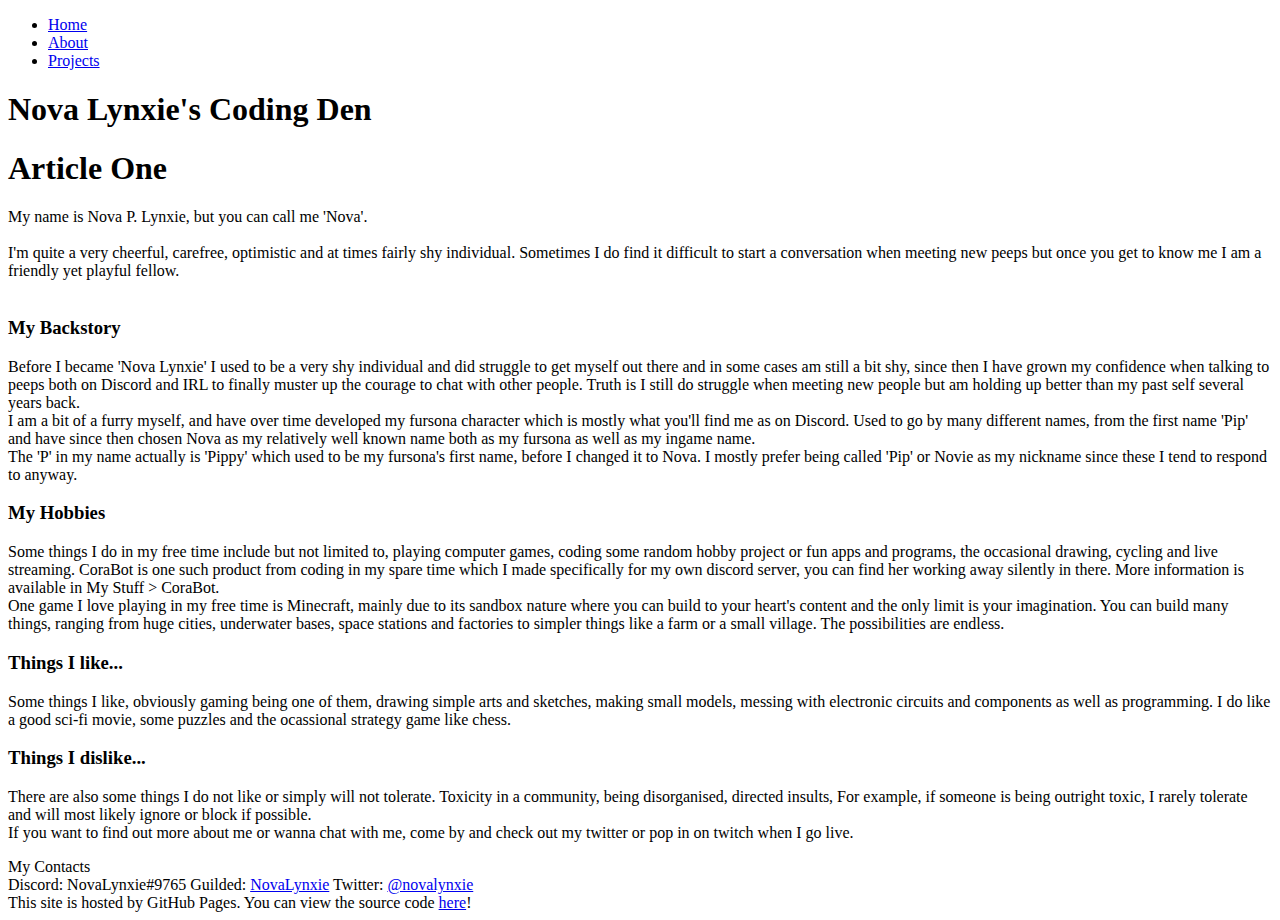
==== about.html @ cbad6224 "Create about.html" ====
<!DOCTYPE html>
<html>

<head>
  <meta charset="utf-8">
  <meta name="viewport" content="width=device-width">
  <title>Nova's GitPages</title>
  <link href="assets/css/main.css" rel="stylesheet" type="text/css" />
</head>

<nav class="navbar">
  <ul id="navlist">
    <li class="navitem"><a href="index.html">Home</a></li>
    <li class="navitem"><a href="about.html">About</a></li>
    <li class="navitem"><a href="projects.html">Projects</a></li>
  </ul>
</nav>

<body>
  <h1>Nova Lynxie's Coding Den</h1>
  <article>
    <h1>Article One</h1>
    <p>
      My name is Nova P. Lynxie, but you can call me 'Nova'.<br>
      <br>
      I'm quite a very cheerful, carefree, optimistic and at times fairly shy individual. Sometimes I do find it
      difficult to start a conversation when meeting new peeps but once you get to know me I am a friendly yet playful
      fellow.<br>
      <br>
    <h3>My Backstory</h3>
    Before I became 'Nova Lynxie' I used to be a very shy individual and did struggle to get myself out there and in
    some cases am still a bit shy, since then I have grown my confidence when talking to peeps both on Discord and IRL
    to finally muster up the courage to chat with other people. Truth is I still do struggle when meeting new people
    but am holding up better than my past self several years back.<br>
    I am a bit of a furry myself, and have over time developed my fursona character which is mostly what you'll find
    me as on Discord. Used to go by many different names, from the first name 'Pip' and have since then chosen Nova as
    my relatively well known name both as my fursona as well as my ingame name.<br>
    The 'P' in my name actually is 'Pippy' which used to be my fursona's first name, before I changed it to Nova. I
    mostly prefer being called 'Pip' or Novie as my nickname since these I tend to respond to anyway.<br>

    <h3>My Hobbies</h3>
    Some things I do in my free time include but not limited to, playing computer games, coding some random hobby
    project or fun apps and programs, the occasional drawing, cycling and live streaming.
    CoraBot is one such product from coding in my spare time which I made specifically for my own discord server, you
    can find her working away silently in there. More information is available in My Stuff > CoraBot.<br>
    One game I love playing in my free time is Minecraft, mainly due to its sandbox nature where you can build to your
    heart's content and the only limit is your imagination. You can build many things, ranging from huge cities,
    underwater bases, space stations and factories to simpler things like a farm or a small village. The possibilities
    are endless.<br>
    <div class="row">
      <div class="column">
        <h3>Things I like...</h3>
        Some things I like, obviously gaming being one of them, drawing simple arts and sketches, making small models,
        messing with electronic circuits and components as well as programming. I do like a good sci-fi movie, some
        puzzles and the ocassional strategy game like chess.
      </div>
      <div class="column">
        <h3>Things I dislike...</h3>
        There are also some things I do not like or simply will not tolerate. Toxicity in a community, being
        disorganised,
        directed insults,
        For example, if someone is being outright toxic, I rarely tolerate and will most likely ignore or block if
        possible.
      </div>
    </div>
    If you want to find out more about me or wanna chat with me, come by and check out my twitter or pop in on
    twitch
    when I go live.
    </p>
  </article>
  <script src="assets/js/main.js"></script>
  <!--
  This script places a badge on your repl's full-browser view back to your repl's cover
  page. Try various colors for the theme: dark, light, red, orange, yellow, lime, green,
  teal, blue, blurple, magenta, pink!
  -->
  <script src="https://replit.com/public/js/replit-badge.js" theme="blue" defer></script>
</body>
<footer>
  My Contacts <br>
  Discord: NovaLynxie#9765 Guilded: <a href="https://www.guilded.gg/lynxfuzzybutt">NovaLynxie</a> Twitter: <a
    href="https://twitter.com/novalynxie">@novalynxie</a><br>
  This site is hosted by GitHub Pages. You can view the source code <a
    href="https://github.com/NovaLynxie/NovaLynxie/tree/pages">here</a>!
</footer>

</html>
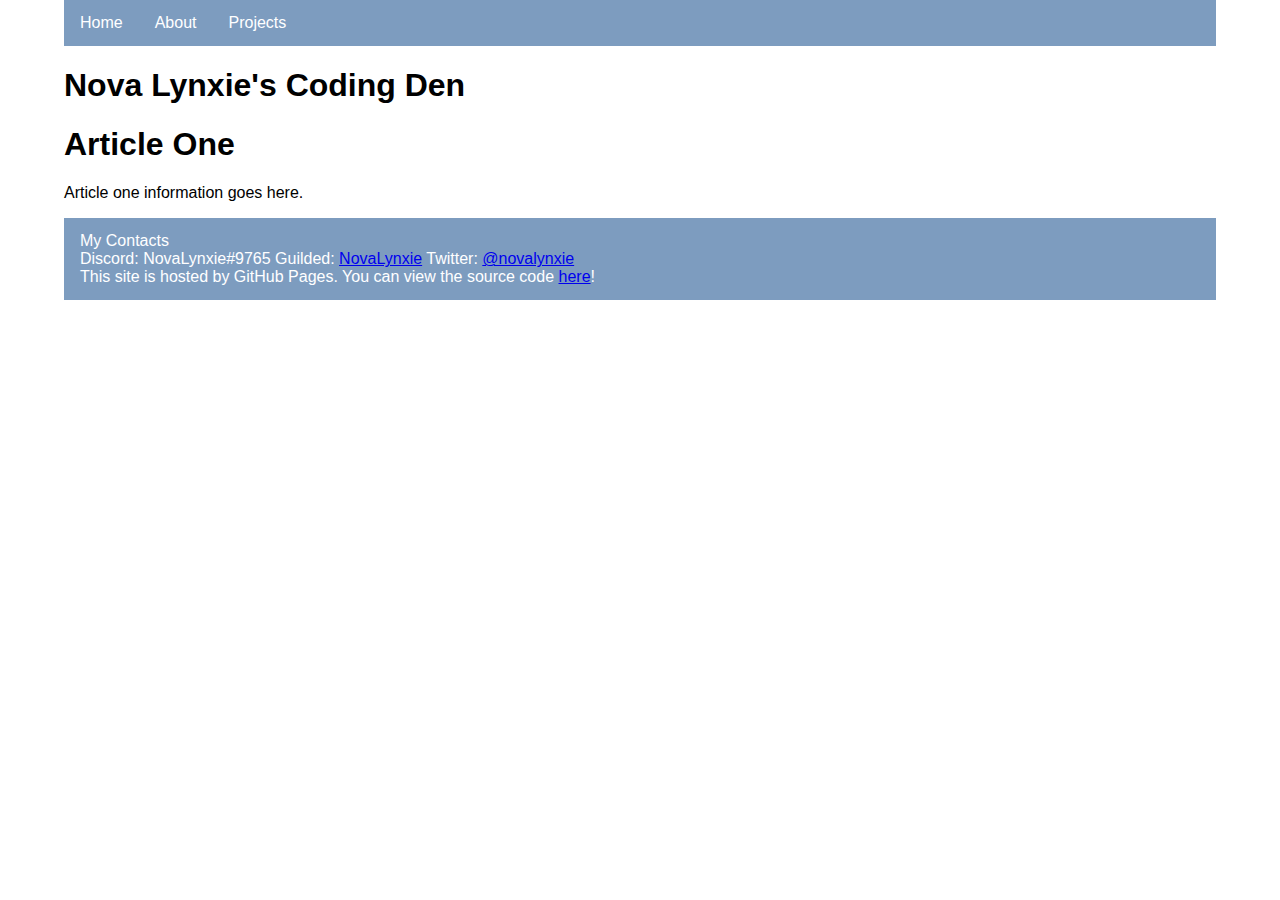
==== commit cd0c1c09: "Update everything." ====
--- a/about.html
+++ b/about.html
@@ -21,51 +21,7 @@
   <article>
     <h1>Article One</h1>
     <p>
-      My name is Nova P. Lynxie, but you can call me 'Nova'.<br>
-      <br>
-      I'm quite a very cheerful, carefree, optimistic and at times fairly shy individual. Sometimes I do find it
-      difficult to start a conversation when meeting new peeps but once you get to know me I am a friendly yet playful
-      fellow.<br>
-      <br>
-    <h3>My Backstory</h3>
-    Before I became 'Nova Lynxie' I used to be a very shy individual and did struggle to get myself out there and in
-    some cases am still a bit shy, since then I have grown my confidence when talking to peeps both on Discord and IRL
-    to finally muster up the courage to chat with other people. Truth is I still do struggle when meeting new people
-    but am holding up better than my past self several years back.<br>
-    I am a bit of a furry myself, and have over time developed my fursona character which is mostly what you'll find
-    me as on Discord. Used to go by many different names, from the first name 'Pip' and have since then chosen Nova as
-    my relatively well known name both as my fursona as well as my ingame name.<br>
-    The 'P' in my name actually is 'Pippy' which used to be my fursona's first name, before I changed it to Nova. I
-    mostly prefer being called 'Pip' or Novie as my nickname since these I tend to respond to anyway.<br>
-
-    <h3>My Hobbies</h3>
-    Some things I do in my free time include but not limited to, playing computer games, coding some random hobby
-    project or fun apps and programs, the occasional drawing, cycling and live streaming.
-    CoraBot is one such product from coding in my spare time which I made specifically for my own discord server, you
-    can find her working away silently in there. More information is available in My Stuff > CoraBot.<br>
-    One game I love playing in my free time is Minecraft, mainly due to its sandbox nature where you can build to your
-    heart's content and the only limit is your imagination. You can build many things, ranging from huge cities,
-    underwater bases, space stations and factories to simpler things like a farm or a small village. The possibilities
-    are endless.<br>
-    <div class="row">
-      <div class="column">
-        <h3>Things I like...</h3>
-        Some things I like, obviously gaming being one of them, drawing simple arts and sketches, making small models,
-        messing with electronic circuits and components as well as programming. I do like a good sci-fi movie, some
-        puzzles and the ocassional strategy game like chess.
-      </div>
-      <div class="column">
-        <h3>Things I dislike...</h3>
-        There are also some things I do not like or simply will not tolerate. Toxicity in a community, being
-        disorganised,
-        directed insults,
-        For example, if someone is being outright toxic, I rarely tolerate and will most likely ignore or block if
-        possible.
-      </div>
-    </div>
-    If you want to find out more about me or wanna chat with me, come by and check out my twitter or pop in on
-    twitch
-    when I go live.
+      Article one information goes here.
     </p>
   </article>
   <script src="assets/js/main.js"></script>
@@ -84,4 +40,4 @@
     href="https://github.com/NovaLynxie/NovaLynxie/tree/pages">here</a>!
 </footer>
 
-</html>
+</html>--- a/assets/css/main.css
+++ b/assets/css/main.css
@@ -0,0 +1,46 @@
+html, body {
+    height: 100%;
+    width: 100%;
+  }
+  body {
+    font-family: Arial, Helvetica, sans-serif;
+    margin: 0% 5%;
+    width: 90%;
+  }
+  footer {
+    background-color: #7d9cbf;
+    color: #fff;
+    padding: 14px 16px;
+  }
+  ul, #navlist {
+    list-style-type: none;
+    margin: 0;
+    padding: 0;
+    overflow: hidden;
+  }
+  .navbar {
+    background-color: #7d9cbf;
+  }
+  .navitem {
+    float: left;
+  }
+  .navitem a {
+    display: block;
+    padding: 14px 16px;
+    color: #fff;
+    text-align: center;
+    text-decoration: none;
+  }
+  .navitem:hover {
+    background-color: #486497;
+  }
+  .column {
+    margin: 1% 0.5%;
+    float: left;
+    width: 49%;
+  }
+  .row:after {
+    content: "";
+    display: table;
+    clear: both;
+  }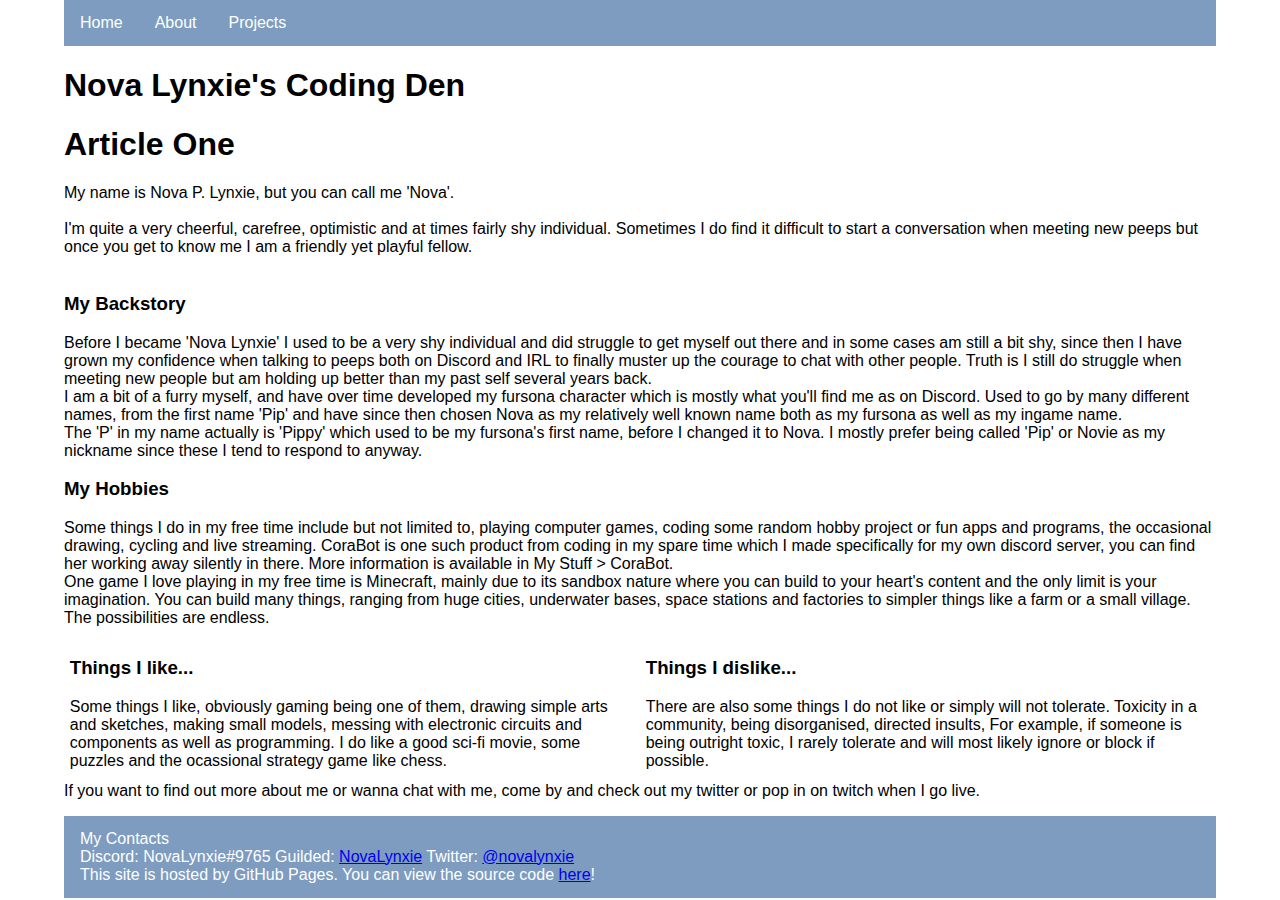
==== commit e8d25c67: "Update about page." ====
--- a/about.html
+++ b/about.html
@@ -5,6 +5,7 @@
   <meta charset="utf-8">
   <meta name="viewport" content="width=device-width">
   <title>Nova's GitPages</title>
+  <link rel="icon" type="image/png" href="assets/images/splash.png">
   <link href="assets/css/main.css" rel="stylesheet" type="text/css" />
 </head>
 
@@ -21,7 +22,51 @@
   <article>
     <h1>Article One</h1>
     <p>
-      Article one information goes here.
+      My name is Nova P. Lynxie, but you can call me 'Nova'.<br>
+      <br>
+      I'm quite a very cheerful, carefree, optimistic and at times fairly shy individual. Sometimes I do find it
+      difficult to start a conversation when meeting new peeps but once you get to know me I am a friendly yet playful
+      fellow.<br>
+      <br>
+    <h3>My Backstory</h3>
+    Before I became 'Nova Lynxie' I used to be a very shy individual and did struggle to get myself out there and in
+    some cases am still a bit shy, since then I have grown my confidence when talking to peeps both on Discord and IRL
+    to finally muster up the courage to chat with other people. Truth is I still do struggle when meeting new people
+    but am holding up better than my past self several years back.<br>
+    I am a bit of a furry myself, and have over time developed my fursona character which is mostly what you'll find
+    me as on Discord. Used to go by many different names, from the first name 'Pip' and have since then chosen Nova as
+    my relatively well known name both as my fursona as well as my ingame name.<br>
+    The 'P' in my name actually is 'Pippy' which used to be my fursona's first name, before I changed it to Nova. I
+    mostly prefer being called 'Pip' or Novie as my nickname since these I tend to respond to anyway.<br>
+
+    <h3>My Hobbies</h3>
+    Some things I do in my free time include but not limited to, playing computer games, coding some random hobby
+    project or fun apps and programs, the occasional drawing, cycling and live streaming.
+    CoraBot is one such product from coding in my spare time which I made specifically for my own discord server, you
+    can find her working away silently in there. More information is available in My Stuff > CoraBot.<br>
+    One game I love playing in my free time is Minecraft, mainly due to its sandbox nature where you can build to your
+    heart's content and the only limit is your imagination. You can build many things, ranging from huge cities,
+    underwater bases, space stations and factories to simpler things like a farm or a small village. The possibilities
+    are endless.<br>
+    <div class="row">
+      <div class="column">
+        <h3>Things I like...</h3>
+        Some things I like, obviously gaming being one of them, drawing simple arts and sketches, making small models,
+        messing with electronic circuits and components as well as programming. I do like a good sci-fi movie, some
+        puzzles and the ocassional strategy game like chess.
+      </div>
+      <div class="column">
+        <h3>Things I dislike...</h3>
+        There are also some things I do not like or simply will not tolerate. Toxicity in a community, being
+        disorganised,
+        directed insults,
+        For example, if someone is being outright toxic, I rarely tolerate and will most likely ignore or block if
+        possible.
+      </div>
+    </div>
+    If you want to find out more about me or wanna chat with me, come by and check out my twitter or pop in on
+    twitch
+    when I go live.
     </p>
   </article>
   <script src="assets/js/main.js"></script>
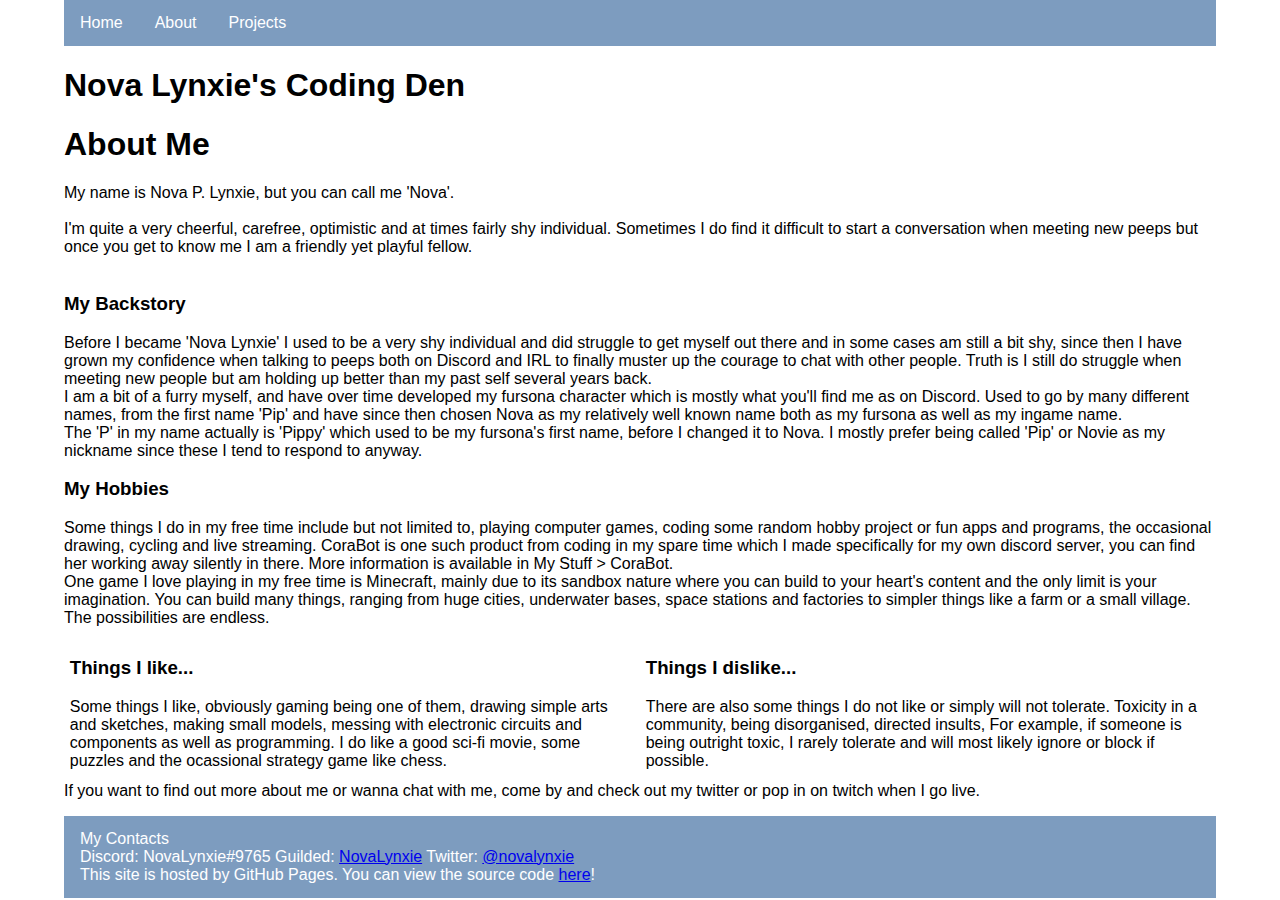
==== commit 5ecd87f7: "Updated layouts" ====
--- a/about.html
+++ b/about.html
@@ -20,7 +20,7 @@
 <body>
   <h1>Nova Lynxie's Coding Den</h1>
   <article>
-    <h1>Article One</h1>
+    <h1>About Me</h1>
     <p>
       My name is Nova P. Lynxie, but you can call me 'Nova'.<br>
       <br>
@@ -69,13 +69,6 @@
     when I go live.
     </p>
   </article>
-  <script src="assets/js/main.js"></script>
-  <!--
-  This script places a badge on your repl's full-browser view back to your repl's cover
-  page. Try various colors for the theme: dark, light, red, orange, yellow, lime, green,
-  teal, blue, blurple, magenta, pink!
-  -->
-  <script src="https://replit.com/public/js/replit-badge.js" theme="blue" defer></script>
 </body>
 <footer>
   My Contacts <br>
